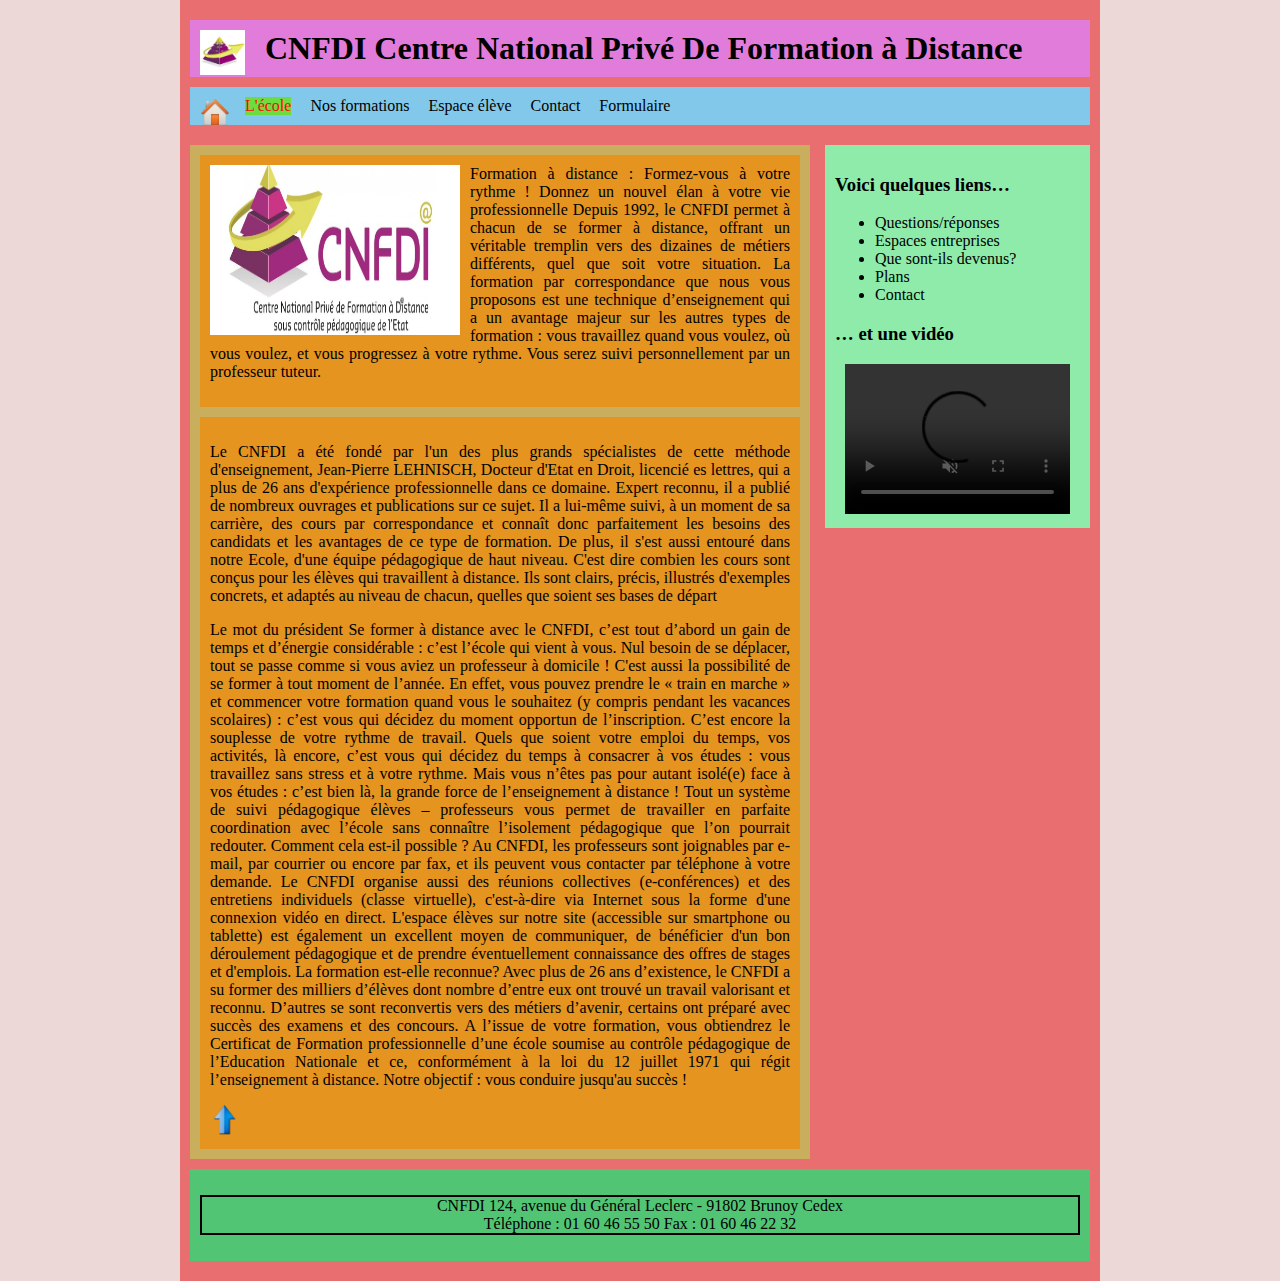
==== index.html @ ebb21731 "ajout du site complet" ====
<!doctype html>
<html>
<head>
<meta charset="utf-8">
<title>CNFDI INDEX</title>
<style type="text/css">
body {
    margin: 0px;
    background-color: rgba(237,216,216,1.00);
}
main {
    background-color: rgba(232,110,112,1.00);
    margin-right: auto;
    margin-left: auto;
    padding: 10px;
    width: 900px;
}
header {
    background-color: rgba(225,124,218,1.00);
    padding: 10px;
    margin-top: 10px;
}
nav {
    background-color: rgba(129,200,235,1.00);
    margin-top: 10px;
    margin-bottom: 10px;
    padding-top: 10px;
    padding-right: 10px;
    padding-bottom: 10px;
    padding-left: 10px;
}
section {
    background-color: rgba(201,174,93,1.00);
    margin-top: 10px;
    margin-bottom: 10px;
    width: 600px;
    padding-top: 10px;
    padding-right: 10px;
    padding-bottom: 10px;
    padding-left: 10px;
    float: left;
}
article {
    background-color: rgba(228,148,31,1.00);
    padding-top: 10px;
    padding-right: 10px;
    padding-bottom: 10px;
    padding-left: 10px;
}
aside {
    background-color: rgba(142,235,170,1.00);
    margin-top: 10px;
    margin-bottom: 10px;
    padding-top: 10px;
    padding-right: 10px;
    padding-bottom: 10px;
    padding-left: 10px;
    width: 245px;
    float: right;
}
footer {
    background-color: rgba(81,197,116,1.00);
    padding-top: 10px;
    padding-right: 10px;
    padding-bottom: 10px;
    padding-left: 10px;
    margin-top: 10px;
    margin-bottom: 10px;
    clear: left;
}
.img-logo {
    width: 45px;
    height: auto;
    float: left;
}
.h1-header {
    padding-left: 20px;
    display: table-cell;
    -webkit-transition: color 1s ease-in-out 0s, visibility 1s ease-in-out 1s;
    -o-transition: color 1s ease-in-out 0s, visibility 1s ease-in-out 1s;
    transition: color 1s ease-in-out 0s, visibility 1s ease-in-out 1s;
}
main nav ul {
    margin-top: 0px;
    margin-right: 0px;
    margin-bottom: 0px;
    margin-left: 0px;
    list-style-type: none;
}
nav ul li {
    display: inline-block;
    margin-right: 15px;
}
main nav img {
    width: 30px;
    height: auto;
    margin-right: 15px;
    float: left;
}
.article1 {
    margin-bottom: 10px;
}
.article1 img {
    width: 250px;
    height: 170px;
    float: left;
    margin-right: 10px;
    -webkit-transition: width 1s ease-in 0s;
    -o-transition: width 1s ease-in 0s;
    transition: width 1s ease-in 0s;
}
.article1 p {
    margin-top: 0px;
    text-align: justify;
    -webkit-transition: font-size 1s linear 0s, color 1s ease-in 1s;
    -o-transition: font-size 1s linear 0s, color 1s ease-in 1s;
    transition: font-size 1s linear 0s, color 1s ease-in 1s;
}
.article2 p {
    text-align: justify;
}
video {
    width: 225px;
    height: auto;
    margin-left: 10px;
}
main footer p {
    text-align: center;
    border: 2px solid black;
}
.article1 p:hover {
    font-size: 20px;
    color: red;
}
.article1 img:hover {
    width: 50%;
}
.h1-header:active {
    color: rgba(255,165,0,1);
    visibility: hidden;
}
</style>
<link href="CSS/CSS-CNFDI.css" rel="stylesheet" type="text/css">
<script type="text/javascript">
function MM_popupMsg(msg) { //v1.0
  alert(msg);
}
function MM_showHideLayers() { //v9.0
  var i,p,v,obj,args=MM_showHideLayers.arguments;
  for (i=0; i<(args.length-2); i+=3) 
  with (document) if (getElementById && ((obj=getElementById(args[i]))!=null)) { v=args[i+2];
    if (obj.style) { obj=obj.style; v=(v=='show')?'visible':(v=='hide')?'hidden':v; }
    obj.visibility=v; }
}
</script>
</head>

<body>
<main>
  <header><a href="http://www.cnfdi.com" target="_blank"><img src="Images/CNFDI-logo.jpg" alt="" width="225" height="225" class="img-logo"/></a>
    <h1 class="h1-header">CNFDI Centre National Privé De Formation à Distance</h1>
  </header>
  <nav id="menu"> <a href="index.html"><img src="Images/home.png" width="48" height="48" alt=""/></a>
    <ul>
      <li class="page-en-cours">L'école</li>
      <li><a href="Nos-formations.html" target="_blank">Nos formations</a></li>
      <li><a href="Espace-élèves.html" target="_blank">Espace élève</a></li>
      <li><a href="mailto:cnfdi@cnfdi.com">Contact</a></li>
      <li><a href="formulaire.html" target="_blank">Formulaire</a></li>
    </ul>
  </nav>
  <section>
    <article class="article1"><img src="Images/CNFDI.png" alt="" width="990" height="363" onClick="MM_popupMsg('LE CNFDI EST UN CENTRE DE FORMATION A DISTANCE')"/>
      <p>Formation à distance : Formez-vous à votre rythme ! Donnez un nouvel élan à votre vie professionnelle Depuis 1992, le CNFDI permet à chacun de se former à distance, offrant un véritable tremplin vers des dizaines de métiers différents, quel que soit votre situation. La formation par correspondance que nous vous proposons est une technique d’enseignement qui a un avantage majeur sur les autres types de formation : vous travaillez quand vous voulez, où vous voulez, et vous progressez à votre rythme. Vous serez suivi personnellement par un professeur tuteur.<br>
    </p>
    </article>
    <article class="article2">
      <p>Le CNFDI a été fondé par l'un des plus grands spécialistes de cette méthode d'enseignement, Jean-Pierre LEHNISCH, Docteur d'Etat en Droit, licencié es lettres, qui a plus de 26 ans d'expérience professionnelle dans ce domaine. Expert reconnu, il a publié de nombreux ouvrages et publications sur ce sujet. Il a lui-même suivi, à un moment de sa carrière, des cours par correspondance et connaît donc parfaitement les besoins des candidats et les avantages de ce type de formation. De plus, il s'est aussi entouré dans notre Ecole, d'une équipe pédagogique de haut niveau. C'est dire combien les cours sont conçus pour les élèves qui travaillent à distance. Ils sont clairs, précis, illustrés d'exemples concrets, et adaptés au niveau de chacun, quelles que soient ses bases de départ</p>
      <p>Le mot du président Se former à distance avec le CNFDI, c’est tout d’abord un gain de temps et d’énergie considérable : c’est l’école qui vient à vous. Nul besoin de se déplacer, tout se passe comme si vous aviez un professeur à domicile ! C'est aussi la possibilité de se former à tout moment de l’année. En effet, vous pouvez prendre le « train en marche » et commencer votre formation quand vous le souhaitez (y compris pendant les vacances scolaires) : c’est vous qui décidez du moment opportun de l’inscription. C’est encore la souplesse de votre rythme de travail. Quels que soient votre emploi du temps, vos activités, là encore, c’est vous qui décidez du temps à consacrer à vos études : vous travaillez sans stress et à votre rythme. Mais vous n’êtes pas pour autant isolé(e) face à vos études : c’est bien là, la grande force de l’enseignement à distance ! Tout un système de suivi pédagogique élèves – professeurs vous permet de travailler en parfaite coordination avec l’école sans connaître l’isolement pédagogique que l’on pourrait redouter. Comment cela est-il possible ? Au CNFDI, les professeurs sont joignables par e-mail, par courrier ou encore par fax, et ils peuvent vous contacter par téléphone à votre demande. Le CNFDI organise aussi des réunions collectives (e-conférences) et des entretiens individuels (classe virtuelle), c'est-à-dire via Internet sous la forme d'une connexion vidéo en direct. L'espace élèves sur notre site (accessible sur smartphone ou tablette) est également un excellent moyen de communiquer, de bénéficier d'un bon déroulement pédagogique et de prendre éventuellement connaissance des offres de stages et d'emplois. La formation est-elle reconnue? Avec plus de 26 ans d’existence, le CNFDI a su former des milliers d’élèves dont nombre d’entre eux ont trouvé un travail valorisant et reconnu. D’autres se sont reconvertis vers des métiers d’avenir, certains ont préparé avec succès des examens et des concours. A l’issue de votre formation, vous obtiendrez le Certificat de Formation professionnelle d’une école soumise au contrôle pédagogique de l’Education Nationale et ce, conformément à la loi du 12 juillet 1971 qui régit l’enseignement à distance. Notre objectif : vous conduire jusqu'au succès !</p>
      <a href="#menu"><img src="Images/arrow_top.png" alt="" width="32" height="32" class="img-fleche"/></a>      &nbsp;</article>
</section>
  <aside id="comportement" onClick="MM_showHideLayers('comportement','','hide')">
    <h3>Voici quelques liens…</h3>
    <ul>
      <li>Questions/réponses</li>
      <li>Espaces entreprises</li>
      <li>Que sont-ils devenus?</li>
      <li>Plans</li>
      <li>Contact </li>
    </ul>
    <h3>… et une vidéo</h3>
    <video preload="auto" controls="controls" muted="muted" autoplay="autoplay" loop="loop" >
      <source src="Videos/CNFDI PRESENTATION FORMATION A DISTANCE.mp4" type="video/mp4">
    </video>
  </aside>
  <footer>
    <p>CNFDI 124, avenue du Général Leclerc - 91802 Brunoy Cedex<br>
    Téléphone : 01 60 46 55 50 Fax : 01 60 46 22 32 </p>
  </footer>
</main>
</body>
</html>
---- CSS/CSS-CNFDI.css ----
@charset "utf-8";
a:visited {
    color: rgba(0,0,0,1.00);
    text-decoration: none;
}
a:link {
    color: rgba(0,0,0,1.00);
    text-decoration: none;
}
.page-en-cours {
    color: rgba(243,10,14,1.00);
    background-color: rgba(108,220,62,1.00);
}
.img-fleche {
    width: 30px;
    height: auto;
}
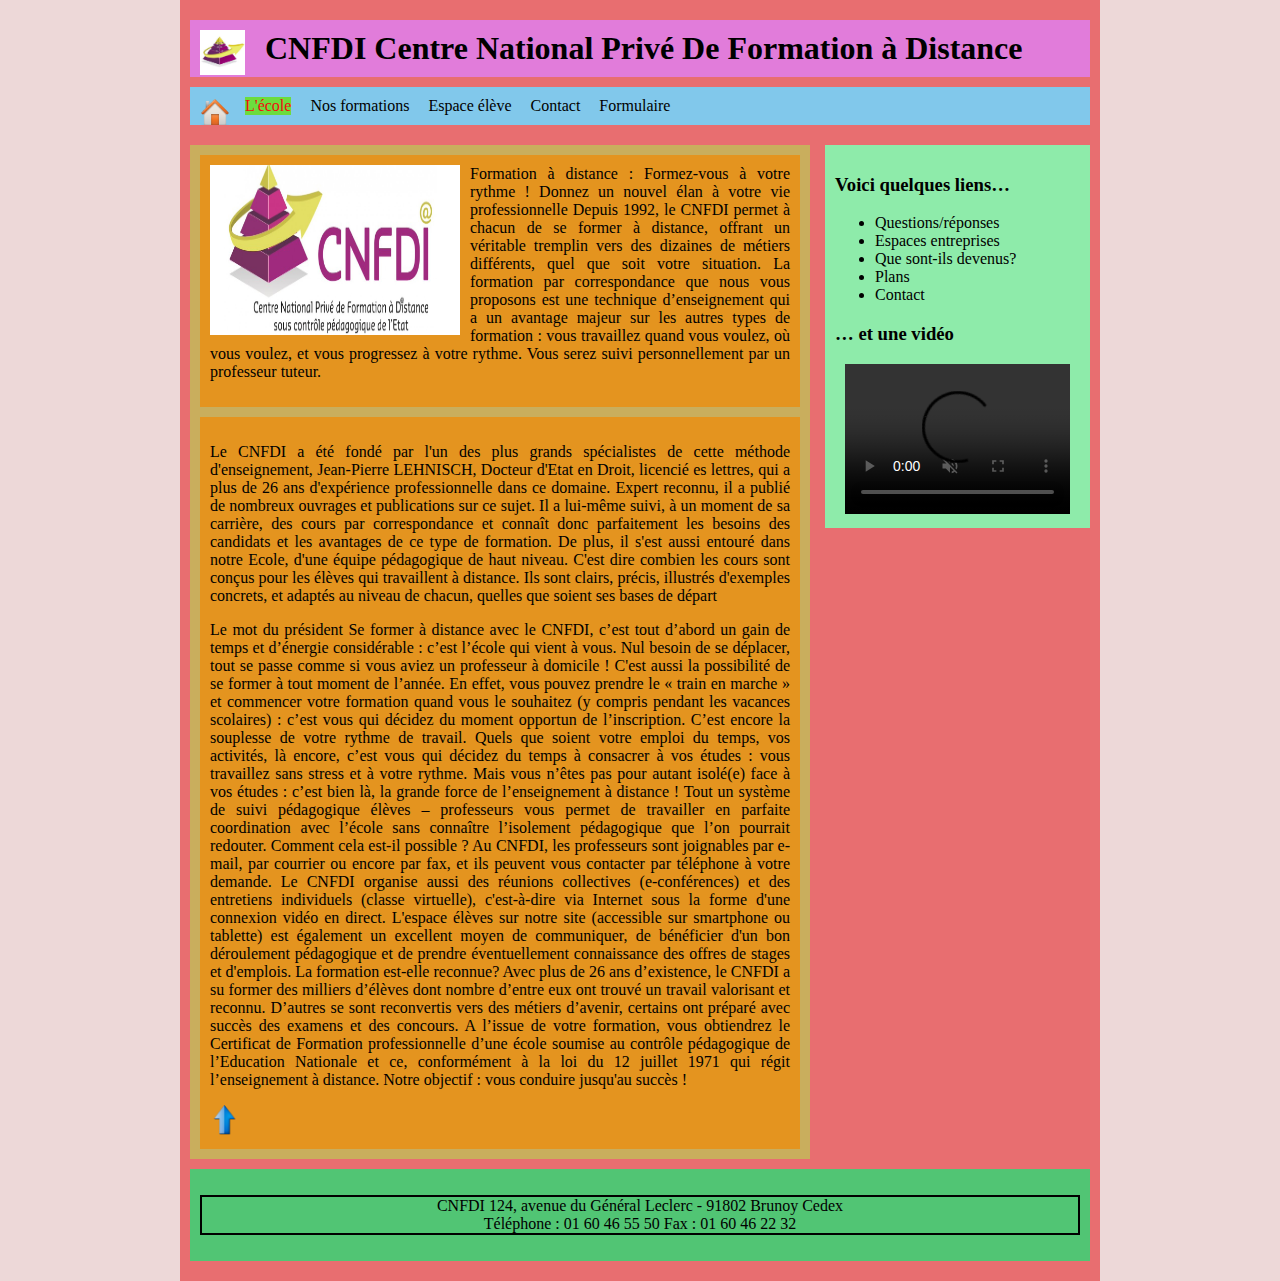
==== commit f8e87c57: "correction chemin Formulaire" ====
--- a/index.html
+++ b/index.html
@@ -166,7 +166,7 @@
       <li><a href="Nos-formations.html" target="_blank">Nos formations</a></li>
       <li><a href="Espace-élèves.html" target="_blank">Espace élève</a></li>
       <li><a href="mailto:cnfdi@cnfdi.com">Contact</a></li>
-      <li><a href="formulaire.html" target="_blank">Formulaire</a></li>
+      <li><a href="Formulaire.html" target="_blank">Formulaire</a></li>
     </ul>
   </nav>
   <section>
